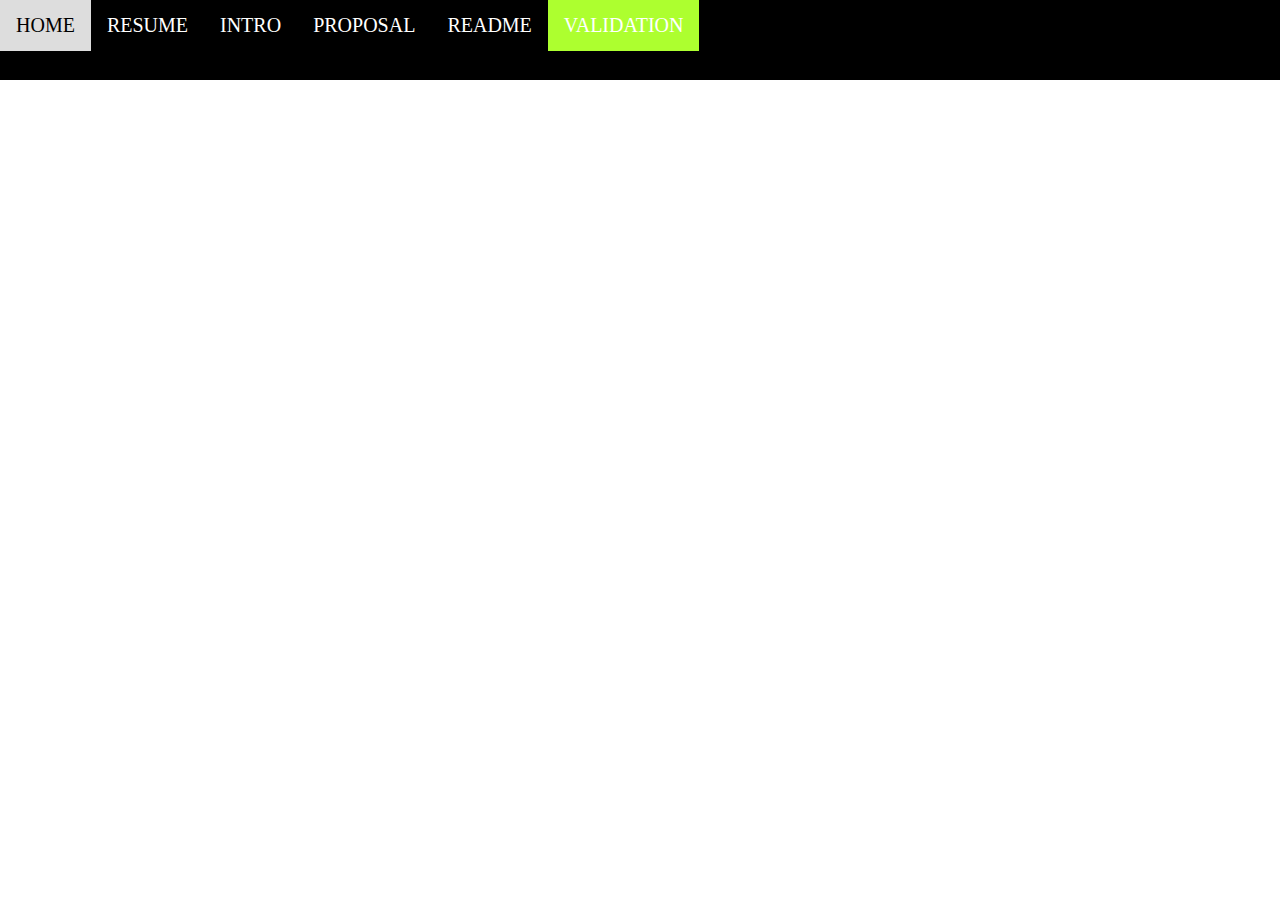
==== validation.html @ a65be1e6 "Assignment 2 website" ====
<!DOCTYPE html>
<html>
    <head>
        <title>Readme</title>
        <link rel="stylesheet" href="resume.css">
    </head>
    <body>
        <header class="mainHeader" > 
            <a href="index.html">HOME</a>
            <a href="resume.html">RESUME</a>
            <a href="intro.html">INTRO</a>
            <a href="#proposal.html">PROPOSAL</a>
            <a href="readme.html">README</a>
            <a class="active" href="#validation">VALIDATION</a>
        </header>
    </body>
</html>
---- resume.css ----
*{
    margin: 0;
    padding: 0;
    list-style: none;
    text-decoration: none;
}

.mainHeader{
    width: 100%;
    height: 80px; 
    display: block;
    background-color:black;
}


.mainHeader a{
    float: left;
    color: white;
    padding: 14px 16px;
    font-size: 20px;
    text-align: center;
}

.mainHeader a:hover{
    background-color: #ddd;
    color: black;
}

.mainHeader a.active{
    background-color: greenyellow;
    color: white;
}


.objective{
    padding: 60px 80px;
    height: 400px;
    background-color: teal;
}

.objective p{
    margin-top: 100px;
    font-size: 30px;
}

h1{
    font-size: 70px;
}

.education{
    padding: 60px 80px;
    height: 500px;
    background-color: white;
}

.educationList{
    list-style-type: square;
    font-size: 20px;
    margin: 40px 40px;
    font-weight: bold;
}

.educationList ul{
    margin-top: 10px;
    margin-left: 5px;
    margin-bottom: 25px;
    font-size: 30px;
}

.educationList li{
    margin-top: 1opx;
}

.skills{
    padding: 60px 80px;
    height: 250px;
    background-color: teal;
}

.skills ul{
    list-style-type: disc;
    font-size: 20px;
    font-weight: bold;
    margin: 20px 30px;
}

.skills ul li{
    margin-bottom: 10px;
}

/* Here starts the ABOUT page styling*/

.intro{
    height: 300px;
    background-color: teal;
    padding: 40px 20px;
}

.whyIAmDifferent{
    height: 200px;
    padding: 40px 20px;
    background-color: white;
}

.contribute{
    height: 450px;
    padding: 40px 20px;
    background-color: teal;
}

.aboutParagraphs{
    margin: 40px 20px;
    font-size: 22px;
}

/* CSS for index */

.profile{
    text-align: center;
    /* padding: 100px 300px; */
    padding-top: 50px;
    height: 550px;
    background-color: teal;
}

.profilePic{
    margin-bottom: 20px;
    border-radius: 50%;
    width: 300px;
}

#uni{
    margin-top: 15px;
    font-weight: bold;
    font-size: 20px;
}

#quote{
    width: 100%;
}
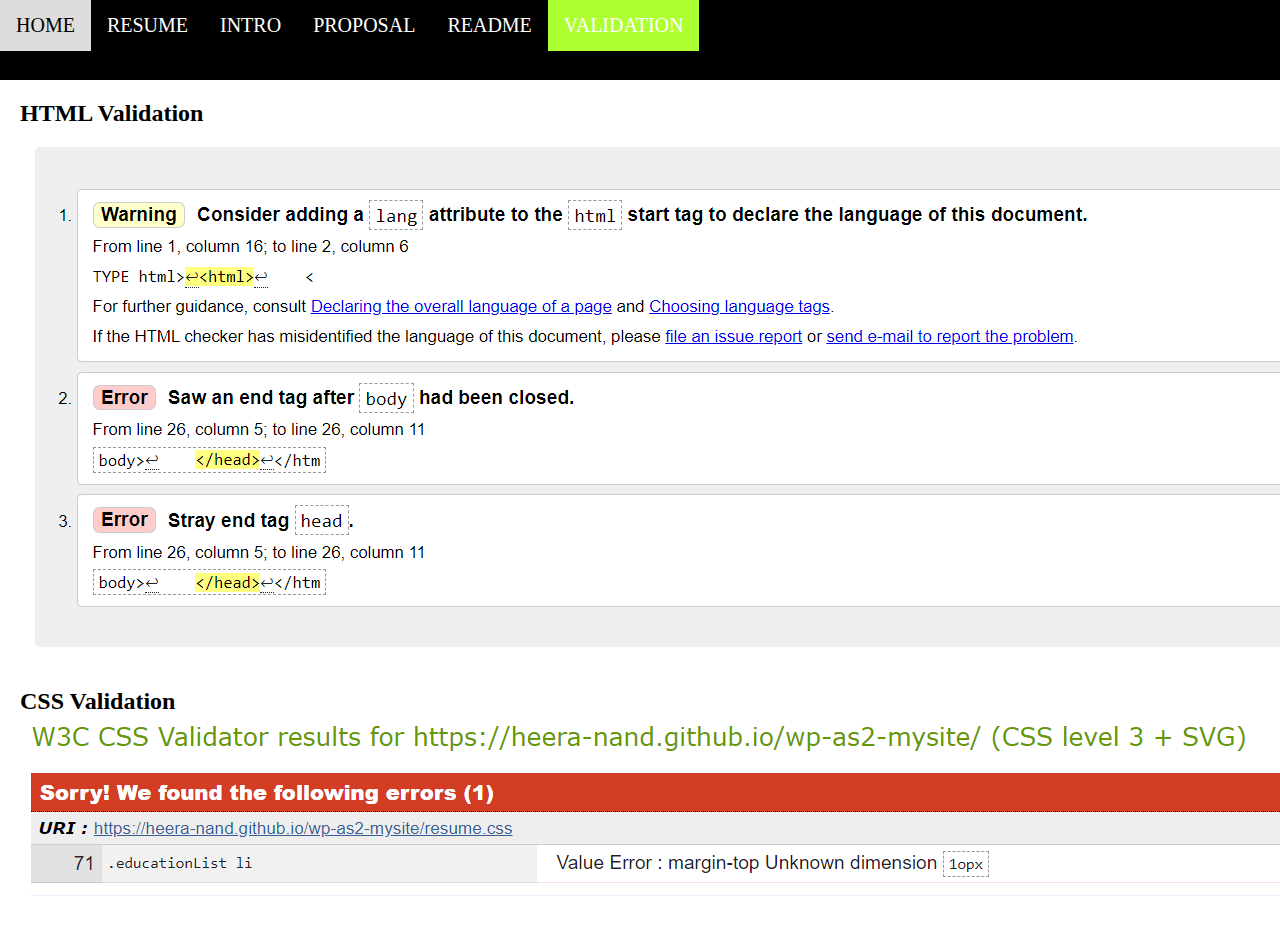
==== commit f0a89f5c: "Editted validation page" ====
--- a/validation.html
+++ b/validation.html
@@ -13,5 +13,13 @@
             <a href="readme.html">README</a>
             <a class="active" href="#validation">VALIDATION</a>
         </header>
+        <div id="htmlValidator">
+            <h2>HTML Validation</h2>
+            <img src="html_validation.PNG" alt="">
+        </div>
+        <div id="cssValidator">
+            <h2>CSS Validation</h2>
+            <img src="css_validation.PNG" alt="">
+        </div>
     </body>
 </html>--- a/resume.css
+++ b/resume.css
@@ -138,3 +138,19 @@
 #quote{
     width: 100%;
 }
+
+/* Validation styling */
+
+#htmlValidator{
+    margin: 20px 20px;
+    margin-bottom: 30px;
+}
+
+#htmlValidator h2{
+    margin-bottom: 20px;
+}
+
+#cssValidator{
+    margin: 20px 20px;
+}
+
